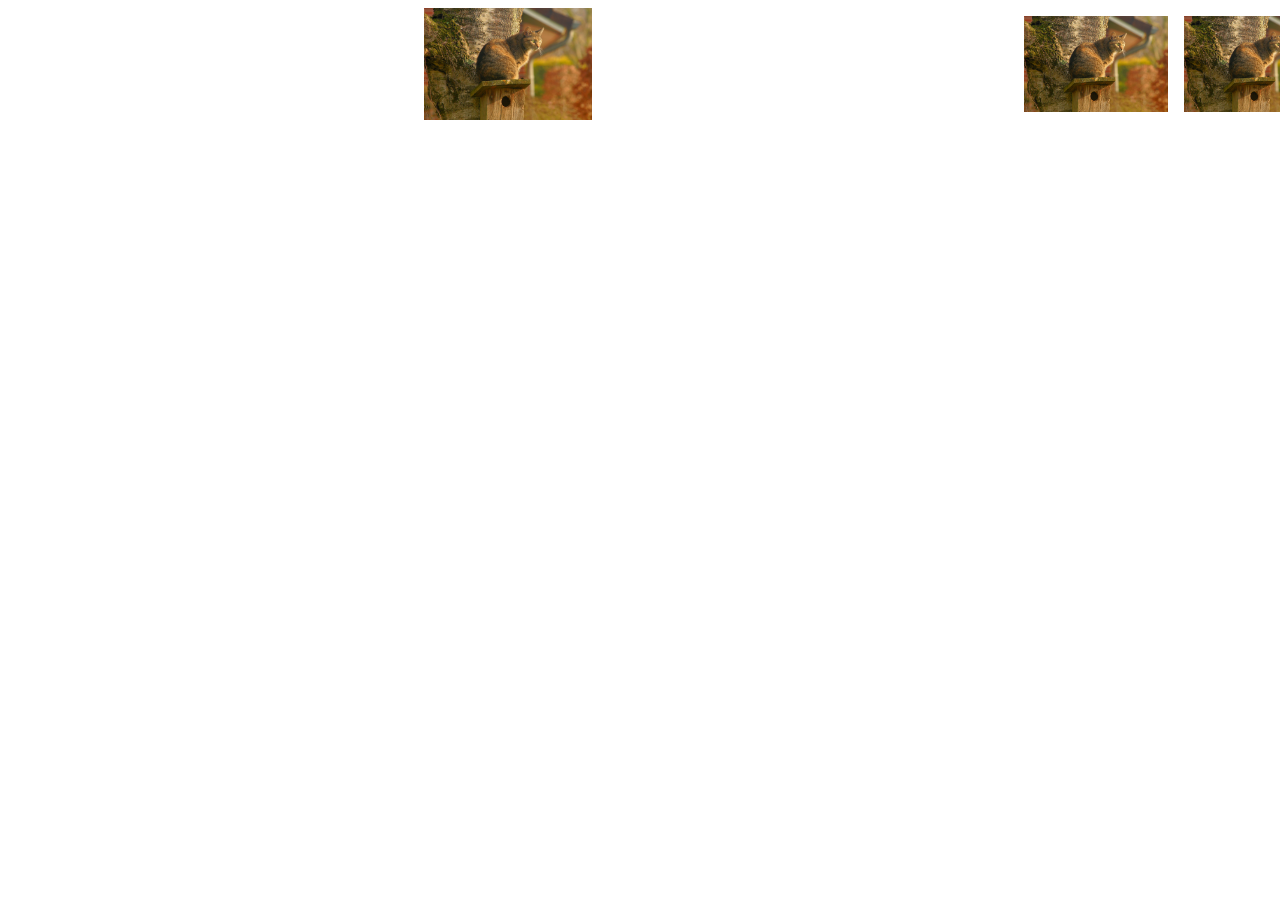
==== expand_image/index.html @ 8c1bf7fc "add: expand" ====
<!DOCTYPE html>
<html lang="en">
  <head>
    <meta charset="UTF-8" />
    <meta http-equiv="X-UA-Compatible" content="IE=edge" />
    <meta name="viewport" content="width=device-width, initial-scale=1.0" />
    <title>expand</title>
    <link rel="stylesheet" href="style.css" />
    <script src="script.js" defer></script>
  </head>
  <body>
    <div class="img_container">
      <img class="expand" src="./images/1.jpg" />
    </div>
  </body>
</html>
---- expand_image/style.css ----
.img_container {
  display: flex;
  gap: 1rem;
}

.img_container img {
  width: 9rem;
  height: 7rem;
  object-fit: contain;
}

.expand {
  min-width: 1000px;
}
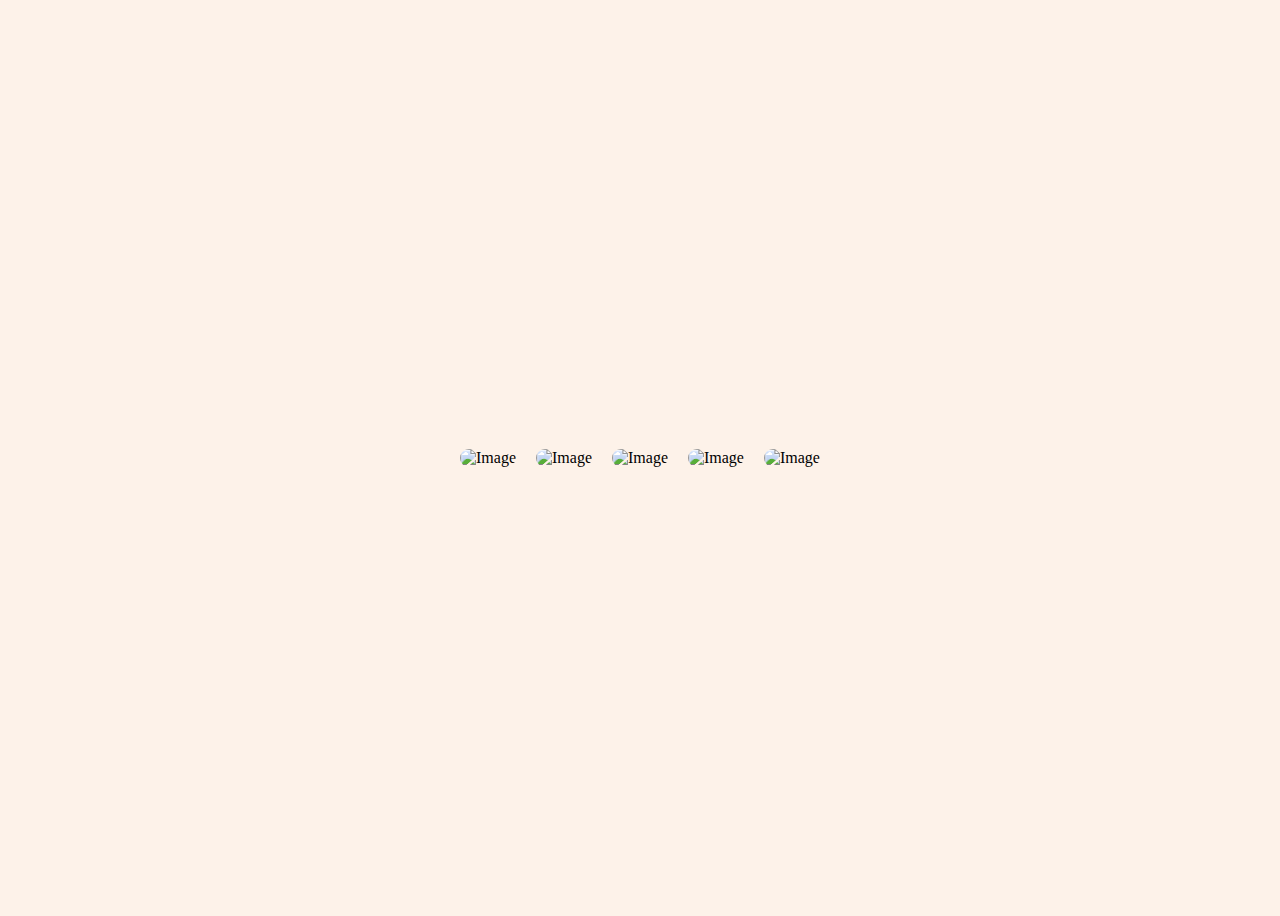
==== commit 3dcf41d9: "add: expanding cards" ====
--- a/expand_image/index.html
+++ b/expand_image/index.html
@@ -4,13 +4,42 @@
     <meta charset="UTF-8" />
     <meta http-equiv="X-UA-Compatible" content="IE=edge" />
     <meta name="viewport" content="width=device-width, initial-scale=1.0" />
-    <title>expand</title>
+    <title>Expanding Cards</title>
     <link rel="stylesheet" href="style.css" />
     <script src="script.js" defer></script>
   </head>
   <body>
-    <div class="img_container">
-      <img class="expand" src="./images/1.jpg" />
+    <div class="container">
+      <div class="panel">
+        <img
+          src="https://images.unsplash.com/photo-1503602642458-232111445657?ixlib=rb-4.0.3&ixid=M3wxMjA3fDB8MHxzZWFyY2h8OHx8cHJvZHVjdHxlbnwwfHwwfHx8MA%3D%3D&auto=format&fit=crop&w=500&q=60"
+          alt="Image"
+        />
+      </div>
+      <div class="panel">
+        <img
+          src="https://plus.unsplash.com/premium_photo-1663853560438-6cc3a70a3c97?ixlib=rb-4.0.3&ixid=M3wxMjA3fDB8MHxwaG90by1wYWdlfHx8fGVufDB8fHx8fA%3D%3D&auto=format&fit=crop&w=387&q=80"
+          alt="Image"
+        />
+      </div>
+      <div class="panel">
+        <img
+          src="https://images.unsplash.com/photo-1540189549336-e6e99c3679fe?ixlib=rb-4.0.3&ixid=M3wxMjA3fDB8MHxzZWFyY2h8Nnx8Zm9vZHxlbnwwfHwwfHx8MA%3D%3D&auto=format&fit=crop&w=500&q=60"
+          alt="Image"
+        />
+      </div>
+      <div class="panel">
+        <img
+          src="https://images.unsplash.com/photo-1584917865442-de89df76afd3?ixlib=rb-4.0.3&ixid=M3wxMjA3fDB8MHxzZWFyY2h8Mnx8YmFnfGVufDB8fDB8fHww&auto=format&fit=crop&w=500&q=60"
+          alt="Image"
+        />
+      </div>
+      <div class="panel">
+        <img
+          src="https://images.unsplash.com/photo-1611955874253-78c6c3959c41?ixlib=rb-4.0.3&ixid=M3wxMjA3fDB8MHxzZWFyY2h8OXx8c3RyZWV0JTIwZmFzaGlvbnxlbnwwfHwwfHx8MA%3D%3D&auto=format&fit=crop&w=500&q=60"
+          alt="Image"
+        />
+      </div>
     </div>
   </body>
 </html>
--- a/expand_image/style.css
+++ b/expand_image/style.css
@@ -1,14 +1,33 @@
-.img_container {
-  display: flex;
-  gap: 1rem;
+* {
+  background-color: #fdf2e9;
 }
 
-.img_container img {
-  width: 9rem;
-  height: 7rem;
-  object-fit: contain;
+body {
+  display: flex;
+  align-items: center;
+  justify-content: center;
+  height: 100vh;
 }
 
-.expand {
-  min-width: 1000px;
+.container {
+  display: flex;
+  justify-content: center;
+  align-items: center;
 }
+
+.panel {
+  border-radius: 110px;
+  overflow: hidden;
+  margin: 10px;
+}
+
+.panel img {
+  object-fit: cover;
+  height: 80vh;
+  width: 8rem;
+  transition: width 0.7s;
+}
+
+.active img {
+  width: 40rem;
+}
